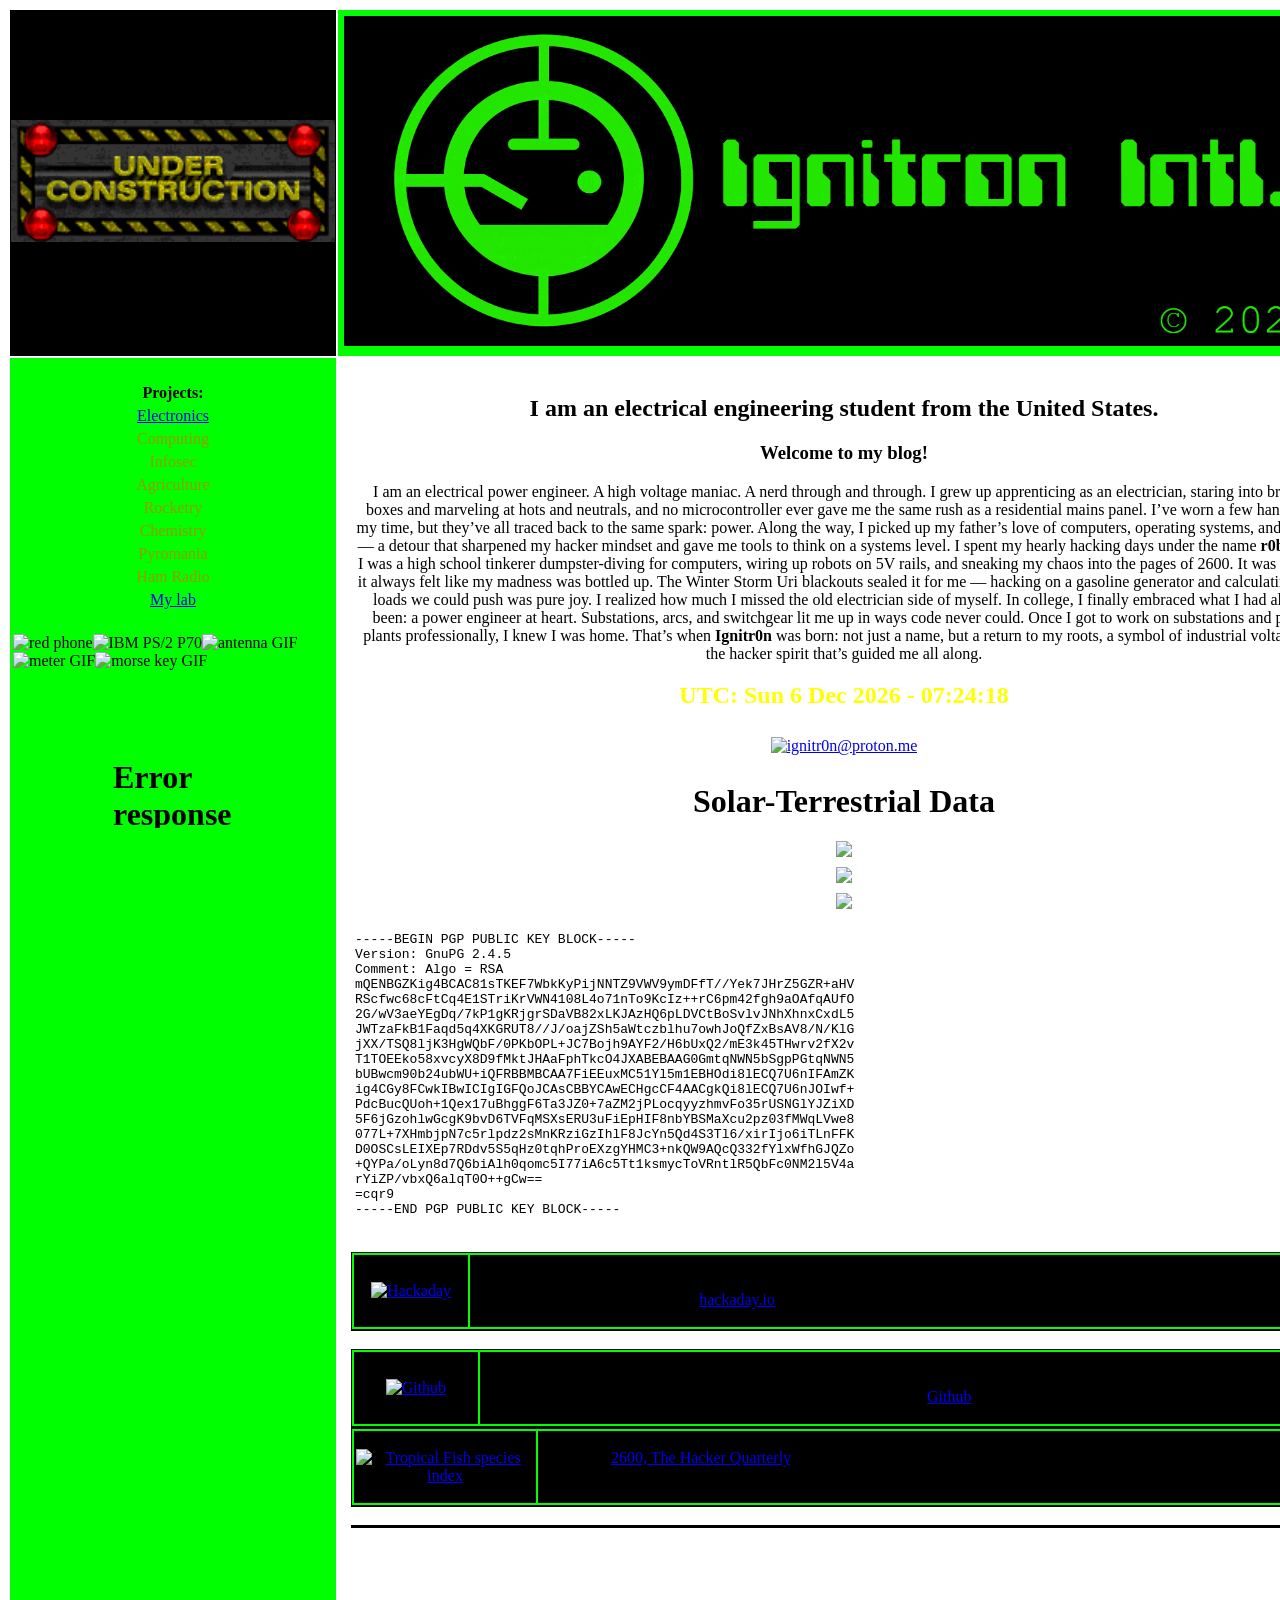
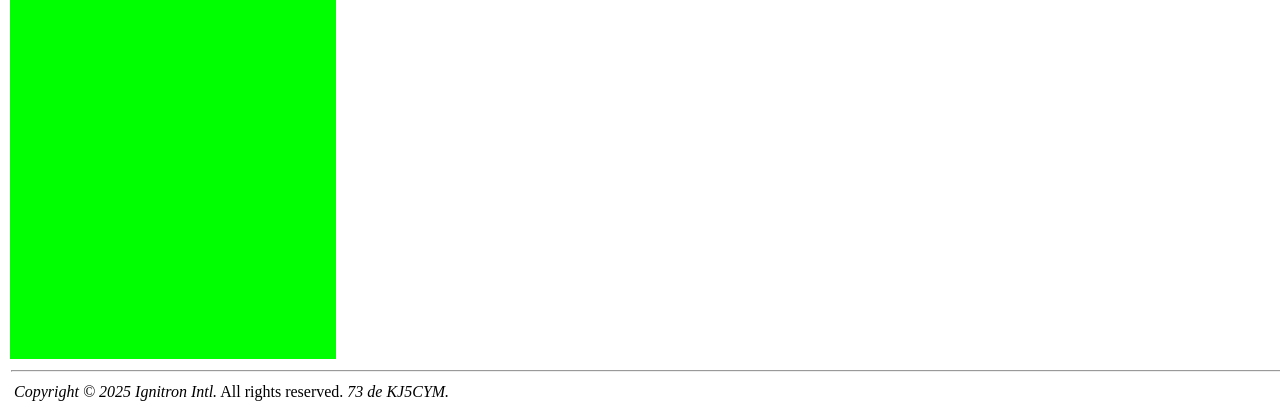
==== blog.html @ 2e45fba4 "Update blog.html" ====
<!DOCTYPE html>
<html lang="en"><head><meta http-equiv="Content-Type" content="text/html; charset=UTF-8">

<meta name="viewport" content="width=device-width, initial-scale=1">
<title>ignitron intl.</title>
 <link rel="shortcut icon" href="./img/favicon.ico" type="image/x-icon"
<meta name="description" content="The main website for my blog.">
<script src="./mmm_files/f.txt"></script><script src="./mmm_files/f(1).txt"></script><script async="" src="./mmm_files/js"></script>
<meta name="verify-v1" content="gd+WuaSy3DkabReJ+5wGTxpF6I8OHKl6tJM/vMcXU18=">
 
<link rel="stylesheet" type="text/css" href="./mmm_files/core-style.css">
<style>
.leftnav a.disabled-link {
  pointer-events: none;    /* disables click */
  color: #999900;          /* dimmer yellow */
  cursor: default;         /* normal cursor */
  text-decoration: none;   /* remove underline */
}
.flag-cell img {
  visibility: visible;   /* hides the image but preserves its space */
}


</style>
<body>
  <table align="center" width="960" border="0">
    <tbody><tr>
  <td width="33.33%" valign="center" align="center" bgcolor="#000000">
    <img src="./mmm_files/under-construction.gif" width="324" height="122" alt="Under Construction">
  </td>
  <td width="33.33%" valign="bottom" align="center" bgcolor="#00FF00">
    <table align="center" width="100%" cellpadding="3" cellspacing="2" border="0">
      <tbody>
        <tr align="center">
          <td colspan="5" align="center">
            <img src="./mmm_files/mmm-newlogo.gif" width="1000" height="330" border="0" alt="Microwave Machines Manufacturing">
          </td>
        </tr>
      </tbody>
    </table>
  </td>
  <td width="33.33%" valign="center" align="center" bgcolor="#000000">
    <img src="./mmm_files/under-construction.gif" width="324" height="122" alt="Under Construction">
  </td>
</tr>




<tr>
  <td width="20%" valign="top" align="center" bgcolor="#00FF00">
    <!-- LEFT COLUMN -->
    <table width="100%" border="0" cellpadding="0">
      <tbody><tr>
        <td>&nbsp;</td>
      </tr>

      <tr>
        <td>
          <table width="100%" cellpadding="2" cellspacing="1" border="0">
            <tbody><tr align="center">
              <td class="leftnav"><b>Projects:</b></td>
            </tr>
			<tr align="center">
              <td class="leftnav"><a href="./ARTICLES/electronics.html">Electronics</a></td>
            </tr>
			            <tr align="center">
              <td class="leftnav"><a href="./ARTICLES/computing.html"class="disabled-link">Computing</a></td>
            </tr>
		    			<tr align="center">
              <td class="leftnav"><a href="./ARTICLES/infosec.html"class="disabled-link">Infosec</a></td>
            </tr>
            <tr align="center">
              <td class="leftnav"><a href="./ARTICLES/agriculture.html"class="disabled-link">Agriculture</a></td>
            </tr>
	<tr align="center">
              <td class="leftnav"><a href="./ARTICLES/rocketry.html"class="disabled-link">Rocketry</a></td>
            </tr>
							    	<tr align="center">
              <td class="leftnav"><a href="./ARTICLES/chemistry.html"class="disabled-link">Chemistry</a></td>
            </tr>
		<tr align="center">
              <td class="leftnav"><a href="./ARTICLES/pyromania.html"class="disabled-link">Pyromania</a></td>
            </tr>
		    	<tr align="center">
              <td class="leftnav"><a href="./ARTICLES/radio.html"class="disabled-link">Ham Radio</a></td>
            </tr>
						<tr align="center">
              <td class="leftnav"><a href="./ARTICLES/lab.html">My lab</a></td>
            </tr>
          </tbody></table>
        </td>
      </tr>


      <tr>
        <td>&nbsp;</td>
      </tr>

      <tr>
        <td>
          <table width="100%" cellpadding="2" cellspacing="1" border="0">
            <tbody>
		    	  	  		                <tr align="center"><td></td>
              <img src="./img/cortelco.png" alt="red phone" width="100%">

	</td></tr>
	      		    	  	  		                <tr align="center"><td></td>
              <img src="./img/p70-2.png" alt="IBM PS/2 P70" width="100%">

	</td></tr>
		                <tr align="center"><td></td>
              <img src="./img/antena_09.gif" alt="antenna GIF" width="100%">

	</td></tr>
	    		                <tr align="center"><td></td>
              <img src="./mmm_files/yaesumeter_large.gif" alt="meter GIF" width="100%">

	</td></tr>
	  		                <tr align="center"><td></td>
              <img src="./mmm_files/CW.gif" alt="morse key GIF" width="100%">

	</td></tr>
          </tbody></table>
        </td>
      </tr>

      <tr>
        <td>&nbsp;</td>
      </tr>
      <tr>
        <td>&nbsp;</td>
      </tr>

      <tr>
        <td align="center">
          <script>
            google_ad_client = "pub-8179932336736321";
            /* 120x90, created 18/10/10 */
            google_ad_slot = "1765934711";
            google_ad_width = 120;
            google_ad_height = 90;
          </script>
          <script src="./mmm_files/f(2).txt"></script><ins class="adsbygoogle adsbygoogle-noablate" data-ad-client="pub-8179932336736321" data-ad-height="90" data-ad-slot="1765934711" data-ad-width="120" data-adsbygoogle-status="done" style="display: inline-block; width: 120px; height: 90px;" data-ad-status="unfilled"><div id="aswift_0_host" tabindex="0" title="Advertisement" aria-label="Advertisement" style="border: none; height: 90px; width: 120px; margin: 0px; padding: 0px; position: relative; visibility: visible; background-color: transparent; display: inline-block;"><iframe id="aswift_0" name="aswift_0" style="left:0;position:absolute;top:0;border:0;width:120px;height:90px;" sandbox="allow-forms allow-popups allow-popups-to-escape-sandbox allow-same-origin allow-scripts allow-top-navigation-by-user-activation" width="120" height="90" frameborder="0" marginwidth="0" marginheight="0" vspace="0" hspace="0" allowtransparency="true" scrolling="no" src="./mmm_files/ads.html" data-google-container-id="a!1" data-load-complete="true"></iframe></div></ins>
        </td>
      </tr>

      <tr>
        <td>&nbsp;</td>
      </tr>
    </tbody></table>
  </td>

<td width="70%" valign="top">

<!-- CENTRE COLUMN -->
<table width="100%" border="0" cellpadding="10">
<tbody><tr>
<td>

<!-- START UNIQUE CONTENT -->

<center>
<table cellpadding="2" cellspacing="2" border="0" width="100%">
<tbody><tr>
<td align="center" colspan="2">
<h2>I am an electrical engineering student from the United States.</h2>
<h3>Welcome to my blog!</h3>
<p>I am an electrical power engineer. A high voltage maniac. A nerd through and through. I grew up apprenticing as an electrician, staring into breaker boxes and marveling at hots and neutrals, and no microcontroller ever gave me the same rush as a residential mains panel. I’ve worn a few handles in my time, but they’ve all traced back to the same spark: power. Along the way, I picked up my father’s love of computers, operating systems, and infosec — a detour that sharpened my hacker mindset and gave me tools to think on a systems level. I spent my hearly hacking days under the name <b>r0b0h0b0</b>, I was a high school tinkerer dumpster-diving for computers, wiring up robots on 5V rails, and sneaking my chaos into the pages of 2600. It was fun, but it always felt like my madness was bottled up. The Winter Storm Uri blackouts sealed it for me — hacking on a gasoline generator and calculating what loads we could push was pure joy. I realized how much I missed the old electrician side of myself. In college, I finally embraced what I had always been: a power engineer at heart. Substations, arcs, and switchgear lit me up in ways code never could. Once I got to work on substations and power plants professionally, I knew I was home. That’s when <b>Ignitr0n</b> was born: not just a name, but a return to my roots, a symbol of industrial voltage and the hacker spirit that’s guided me all along.</p>
<script>

// Anytime Anywhere Web Page Clock Generator
// Clock Script Generated at
// http://www.rainbow.arch.scriptmania.com/tools/clock

function tS(){ x=new Date(tN().getUTCFullYear(),tN().getUTCMonth(),tN().getUTCDate(),tN().getUTCHours(),tN().getUTCMinutes(),tN().getUTCSeconds()); x.setTime(x.getTime()); return x; } 
function tN(){ return new Date(); } 
function lZ(x){ return (x>9)?x:'0'+x; } 
function dT(){ if(fr==0){ fr=1; document.write('<font size=5 color=#FFFF00><b><span id="tP">'+eval(oT)+'</span></b></font>'); } document.getElementById('tP').innerHTML=eval(oT); setTimeout('dT()',1000); } 
function y4(x){ return (x<500)?x+1900:x; } 
var dN=new Array('Sun','Mon','Tue','Wed','Thu','Fri','Sat'),mN=new Array('Jan','Feb','Mar','Apr','May','Jun','Jul','Aug','Sep','Oct','Nov','Dec'),fr=0,oT="dN[tS().getDay()]+' '+tS().getDate()+' '+mN[tS().getMonth()]+' '+y4(tS().getYear())+' '+'-'+' '+lZ(tS().getHours())+':'+lZ(tS().getMinutes())+':'+lZ(tS().getSeconds())+' '";
</script>
	<h2><font size=5 color=#FFFF00>UTC: <script language="JavaScript">dT();</script></h2>
	            <tr></tr><td align="center">
              <a href="mailto:ignitr0n@proton.me">
			  <img src="./mmm_files/conemail.gif" width="114" height="40" alt="ignitr0n@proton.me"></a>
            </td></tr>

<tr><td><center>
	<h1>Solar-Terrestrial Data</h1>
<a href="https://www.hamqsl.com/solar.html" title="Click to add Solar-Terrestrial Data to your website!"><img src="https://www.hamqsl.com/solar101vhfpic.php"></a>
</center></td></tr>
<tr><td><center>
<a href="https://www.hamqsl.com/solar.html" title="Click to add Solar-Terrestrial Data to your website!"><img src="https://www.hamqsl.com/solargraph.php"></a>
</center></td></tr>
<tr><td><center>
<a href="https://www.hamqsl.com/solar.html" title="Click to add Solar-Terrestrial Data to your website!"><img src="https://www.hamqsl.com/solarsystem.php"></a>
</center></td></tr>
</td></tr>
<tr><td>
<pre>
-----BEGIN PGP PUBLIC KEY BLOCK-----
Version: GnuPG 2.4.5	
Comment: Algo = RSA
mQENBGZKig4BCAC81sTKEF7WbkKyPijNNTZ9VWV9ymDFfT//Yek7JHrZ5GZR+aHV
RScfwc68cFtCq4E1STriKrVWN4108L4o71nTo9KcIz++rC6pm42fgh9aOAfqAUfO
2G/wV3aeYEgDq/7kP1gKRjgrSDaVB82xLKJAzHQ6pLDVCtBoSvlvJNhXhnxCxdL5
JWTzaFkB1Faqd5q4XKGRUT8//J/oajZSh5aWtczblhu7owhJoQfZxBsAV8/N/KlG
jXX/TSQ8ljK3HgWQbF/0PKbOPL+JC7Bojh9AYF2/H6bUxQ2/mE3k45THwrv2fX2v
T1TOEEko58xvcyX8D9fMktJHAaFphTkcO4JXABEBAAG0GmtqNWN5bSgpPGtqNWN5
bUBwcm90b24ubWU+iQFRBBMBCAA7FiEEuxMC51Yl5m1EBHOdi8lECQ7U6nIFAmZK
ig4CGy8FCwkIBwICIgIGFQoJCAsCBBYCAwECHgcCF4AACgkQi8lECQ7U6nJOIwf+
PdcBucQUoh+1Qex17uBhggF6Ta3JZ0+7aZM2jPLocqyyzhmvFo35rUSNGlYJZiXD
5F6jGzohlwGcgK9bvD6TVFqMSXsERU3uFiEpHIF8nbYBSMaXcu2pz03fMWqLVwe8
077L+7XHmbjpN7c5rlpdz2sMnKRziGzIhlF8JcYn5Qd4S3Tl6/xirIjo6iTLnFFK
D0OSCsLEIXEp7RDdv5S5qHz0tqhProEXzgYHMC3+nkQW9AQcQ332fYlxWfhGJQZo
+QYPa/oLyn8d7Q6biAlh0qomc5I77iA6c5Tt1ksmycToVRntlR5QbFc0NM2l5V4a
rYiZP/vbxQ6alqT0O++gCw==
=cqr9
-----END PGP PUBLIC KEY BLOCK-----
</pre>
</td>
</tr>
</tbody></table>

<br>
<table cellpadding="2" cellspacing="2" border="0" bgcolor="#00FF00" width="100%" style="BORDER-TOP: black 1px solid; BORDER-LEFT: black 1px solid; BORDER-RIGHT: black 2px solid; BORDER-BOTTOM: black 2px solid">
<tbody><tr>
<td align="center" bgcolor="#000000"><a href="https://hackaday.io/"><img src="./mmm_files/beginner-pic.jpg" width="100" height="81" border="0" alt="Hackaday"></a></td>
<td align="center" bgcolor="#000000">
<p class="main-text"><br>Check me out on <a href="https://hackaday.io/">hackaday.io</a>, the world's largest collaborative hardware development community.</p>
</td>
</tr>
</tbody></table>
<br>
<table cellpadding="2" cellspacing="2" border="0" bgcolor="#00FF00" width="100%" style="BORDER-TOP: black 1px solid; BORDER-LEFT: black 1px solid; BORDER-RIGHT: black 2px solid; BORDER-BOTTOM: black 2px solid">
<tbody><tr>
<td align="center" bgcolor="#000000"><a href="https://github.com/ignitr0n"><img src="./mmm_files/github.png" width="100" height="81" border="0" alt="Github"></a></td>
<td align="center" bgcolor="#000000">
<p class="main-text"><br>I have many software repositories on <a href="https://github.com/ignitr0n">Github</a>. Feel free to contribute!</p>
</td>
</tr>
</tbody></table>
<table cellpadding="2" cellspacing="2" border="0" bgcolor="#00FF00" width="100%" style="BORDER-TOP: black 1px solid; BORDER-LEFT: black 1px solid; BORDER-RIGHT: black 2px solid; BORDER-BOTTOM: black 2px solid">
<tbody><tr>
<td align="center" bgcolor="#000000"><a href="https://2600.com/"><img src="./mmm_files/fish_index-pic.jpg" width="100" height="100" border="0" alt="Tropical Fish species index"></a></td>
<td align="center" bgcolor="#000000">
<p class="main-text">I write for <a href="https://2600.com/">2600, The Hacker Quarterly</a>, A publication that has been a staple source of inspiration for the hacker community since 1983.</p>
</td></tr>
</tbody></table>
<br>
<table cellpadding="2" cellspacing="2" border="0" bgcolor="#00FF00" width="100%" style="BORDER-TOP: black 1px solid; BORDER-LEFT: black 1px solid; BORDER-RIGHT: black 2px solid; BORDER-BOTTOM: black 2px solid">
</table>

<!-- END UNIQUE CONTENT -->
<p>&nbsp;</p>

<center>
<p>&nbsp;</p>

</center>
</center></td>
</tr>
</tbody></table>

</td>

<td width="18%" valign="top" align="center" bgcolor="#00FF00">
<!-- RIGHT COLUMN -->

<table width="100%" border="0" cellpadding="2">

<tbody>
<tr>
<td align="center">
&nbsp;
<IMG src="./img/1.3g.png" width=220 height=220 border=0 alt="">
</td>
</tr>
			<tr>
<td align="center">
&nbsp;
<IMG src="./img/agv.png" width=240 height=200 border=0 alt="">
</td>
</tr>
<tr>
<td align="center">
&nbsp;
<IMG src="./img/rf.png" width=220 height=220 border=0 alt="">
</td>
</tr>
<tr>
<td align="center">
&nbsp;
<IMG src="./img/laser.png" width=220 height=150 border=0 alt="">
</td>
</tr>
<tr>
<td>
</td>
</tr>
<tr>
<td align="center">
&nbsp;
<IMG src="./img/voltage.png" width=260 height=220 border=0 alt="">
</td>
</tr>
<tr>
<td>
</td>
</tr>
<tr>
<td align="center">
&nbsp;
<IMG src="./img/plines.png" width=220 height=155 border=0 alt="">
</td>
</tr>
<tr>
<td>
</td>
</tr>
<tr>
<td>
&nbsp;
</td>
</tr>
<td align="center">
&nbsp;
<IMG src="./img/Tux.gif" width=230 height=280 border=0 alt="">
</td>
</tr>
<tr>
<td>
</td>
</tr>
<tr>
<td>
&nbsp;
</td>
</tr>

<tr>
<td align="center">
<table cellpadding="0" border="0">
<tbody><tr>
<td>

</td>
</tr>
</tbody></table>
</td>
</tr>

</tbody></table>
<!-- END RIGHT COLUMN -->

</td>
</tr>

<tr>
<td colspan="3">
<hr>
<table width="100%" align="center" border="0">
<tbody><tr>
<td align="left"><em>Copyright © 2025 Ignitron Intl.</em> All rights reserved.</a><em> 73 de KJ5CYM.</em></td>
<td align="right"><em>This website was last updated on </em>16th June 2025</td>
</tr>
</tbody></table>

</td>
</tr>

</tbody></table>

<script>
var gaJsHost = (("https:" == document.location.protocol) ? "https://ssl." : "http://www.");
document.write(unescape("%3Cscript src='" + gaJsHost + "google-analytics.com/ga.js' type='text/javascript'%3E%3C/script%3E"));
</script><script src="./mmm_files/ga.js.download" type="text/javascript"></script><script src="./mmm_files/ga(1).js.download" type="text/javascript"></script>
<script>
try {
var pageTracker = _gat._getTracker("UA-6703603-1");
pageTracker._trackPageview();
} catch(err) {}
</script>


<ins class="adsbygoogle adsbygoogle-noablate" data-adsbygoogle-status="done" style="display: none !important;" data-ad-status="unfilled"><div id="aswift_2_host" tabindex="0" title="Advertisement" aria-label="Advertisement" style="border: none; height: 0px; width: 0px; margin: 0px; padding: 0px; position: relative; visibility: visible; background-color: transparent; display: inline-block;"><iframe id="aswift_2" name="aswift_2" style="left:0;position:absolute;top:0;border:0;width:undefinedpx;height:undefinedpx;" sandbox="allow-forms allow-popups allow-popups-to-escape-sandbox allow-same-origin allow-scripts allow-top-navigation-by-user-activation" frameborder="0" marginwidth="0" marginheight="0" vspace="0" hspace="0" allowtransparency="true" scrolling="no" src="./mmm_files/ads(2).html" data-google-container-id="a!3" data-load-complete="true"></iframe></div></ins><iframe src="./mmm_files/aframe.html" width="0" height="0" style="display: none;"></iframe></body><iframe id="google_esf" name="google_esf" src="./mmm_files/zrt_lookup_nohtml_fy2021.html" style="display: none;"></iframe></html>
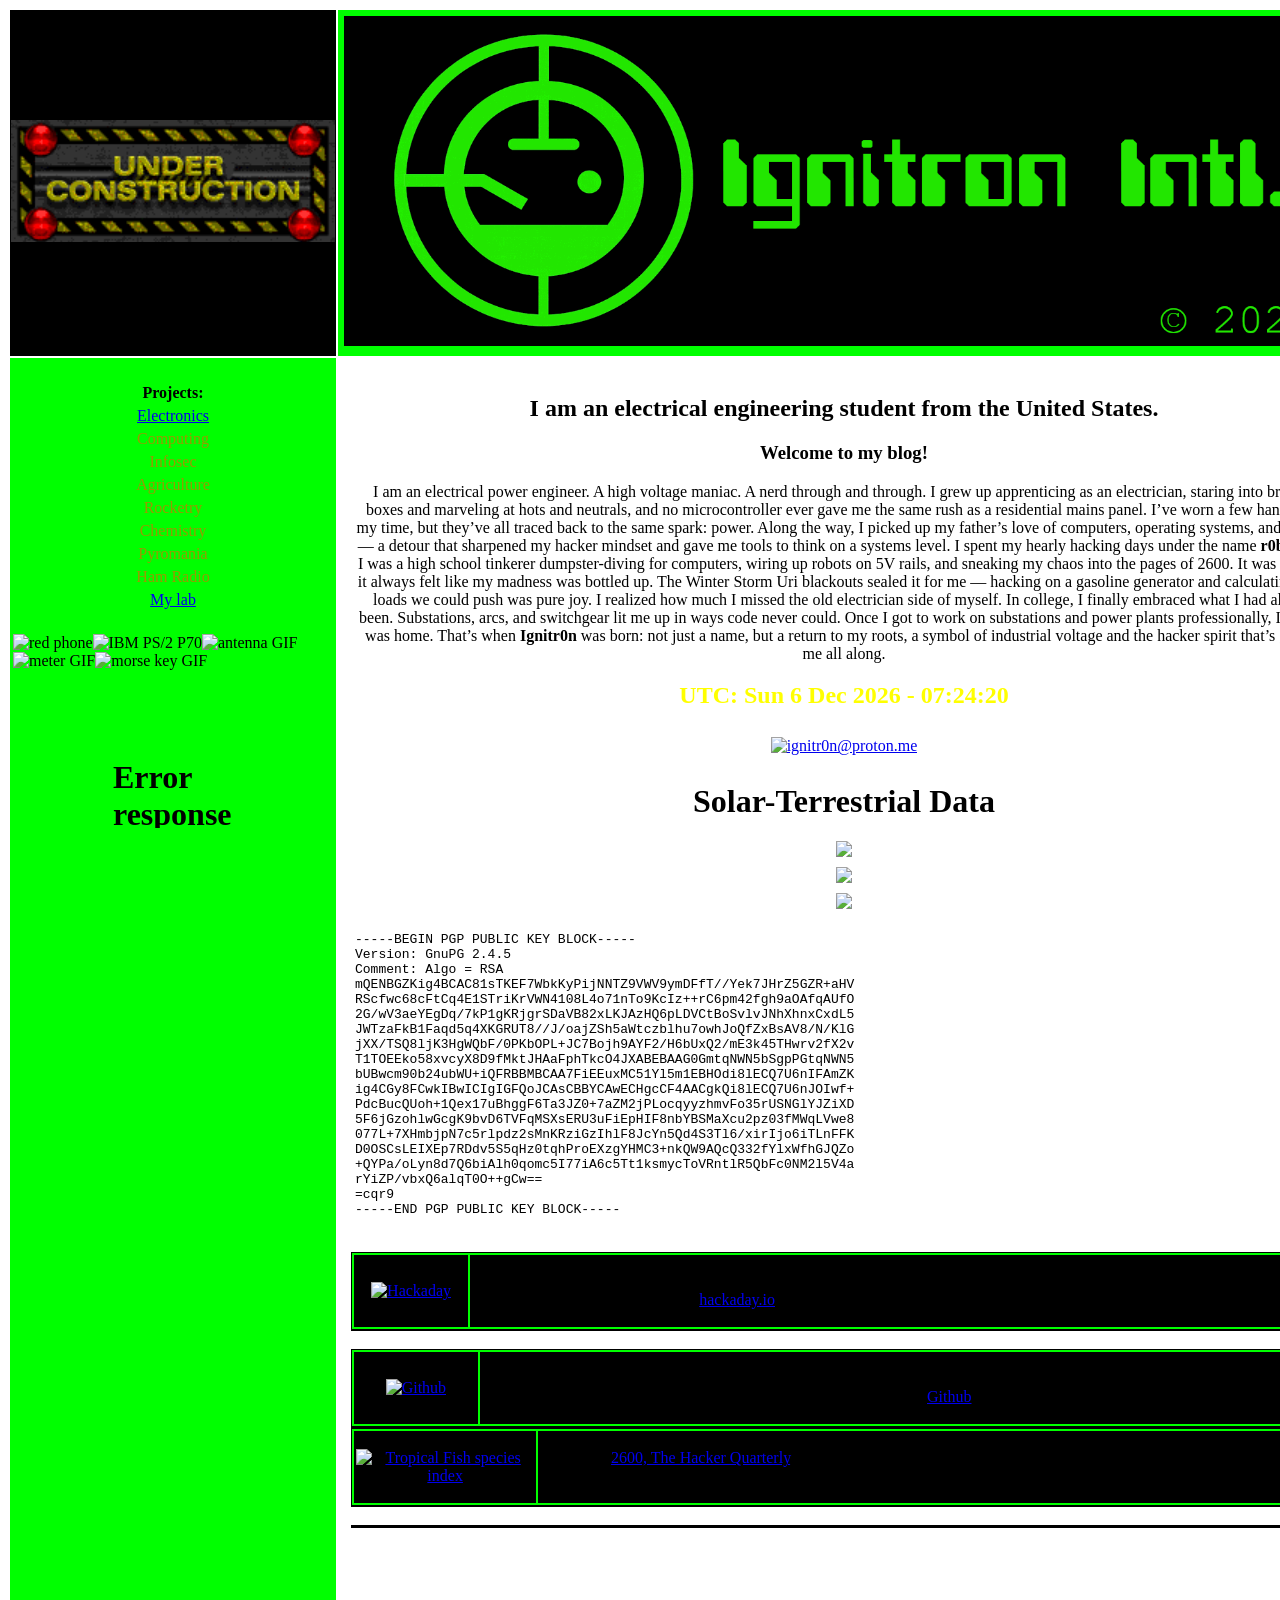
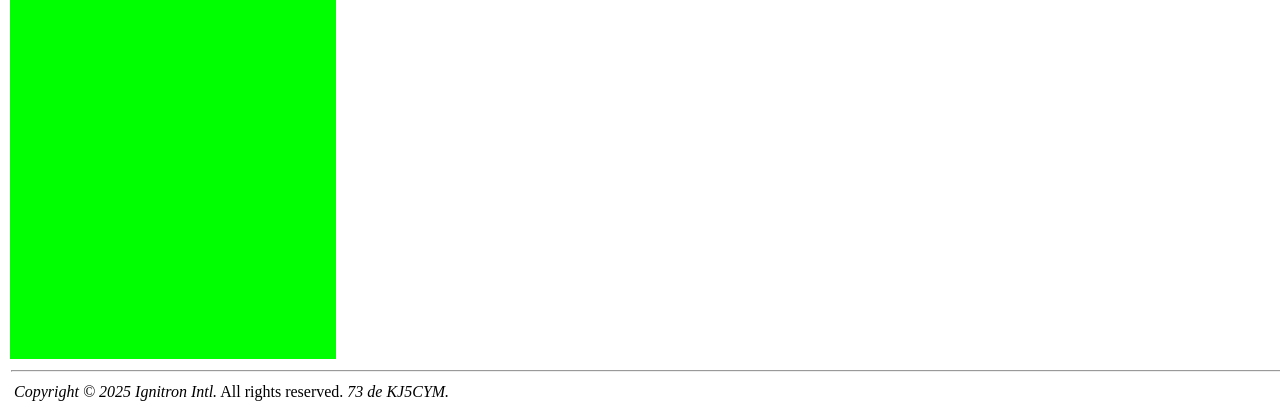
==== commit 3f04c3cb: "Update blog.html" ====
--- a/blog.html
+++ b/blog.html
@@ -166,7 +166,7 @@
 <td align="center" colspan="2">
 <h2>I am an electrical engineering student from the United States.</h2>
 <h3>Welcome to my blog!</h3>
-<p>I am an electrical power engineer. A high voltage maniac. A nerd through and through. I grew up apprenticing as an electrician, staring into breaker boxes and marveling at hots and neutrals, and no microcontroller ever gave me the same rush as a residential mains panel. I’ve worn a few handles in my time, but they’ve all traced back to the same spark: power. Along the way, I picked up my father’s love of computers, operating systems, and infosec — a detour that sharpened my hacker mindset and gave me tools to think on a systems level. I spent my hearly hacking days under the name <b>r0b0h0b0</b>, I was a high school tinkerer dumpster-diving for computers, wiring up robots on 5V rails, and sneaking my chaos into the pages of 2600. It was fun, but it always felt like my madness was bottled up. The Winter Storm Uri blackouts sealed it for me — hacking on a gasoline generator and calculating what loads we could push was pure joy. I realized how much I missed the old electrician side of myself. In college, I finally embraced what I had always been: a power engineer at heart. Substations, arcs, and switchgear lit me up in ways code never could. Once I got to work on substations and power plants professionally, I knew I was home. That’s when <b>Ignitr0n</b> was born: not just a name, but a return to my roots, a symbol of industrial voltage and the hacker spirit that’s guided me all along.</p>
+<p>I am an electrical power engineer. A high voltage maniac. A nerd through and through. I grew up apprenticing as an electrician, staring into breaker boxes and marveling at hots and neutrals, and no microcontroller ever gave me the same rush as a residential mains panel. I’ve worn a few handles in my time, but they’ve all traced back to the same spark: power. Along the way, I picked up my father’s love of computers, operating systems, and infosec — a detour that sharpened my hacker mindset and gave me tools to think on a systems level. I spent my hearly hacking days under the name <b>r0b0h0b0</b>, I was a high school tinkerer dumpster-diving for computers, wiring up robots on 5V rails, and sneaking my chaos into the pages of 2600. It was fun, but it always felt like my madness was bottled up. The Winter Storm Uri blackouts sealed it for me — hacking on a gasoline generator and calculating what loads we could push was pure joy. I realized how much I missed the old electrician side of myself. In college, I finally embraced what I had always been. Substations, arcs, and switchgear lit me up in ways code never could. Once I got to work on substations and power plants professionally, I knew I was home. That’s when <b>Ignitr0n</b> was born: not just a name, but a return to my roots, a symbol of industrial voltage and the hacker spirit that’s guided me all along.</p>
 <script>
 
 // Anytime Anywhere Web Page Clock Generator
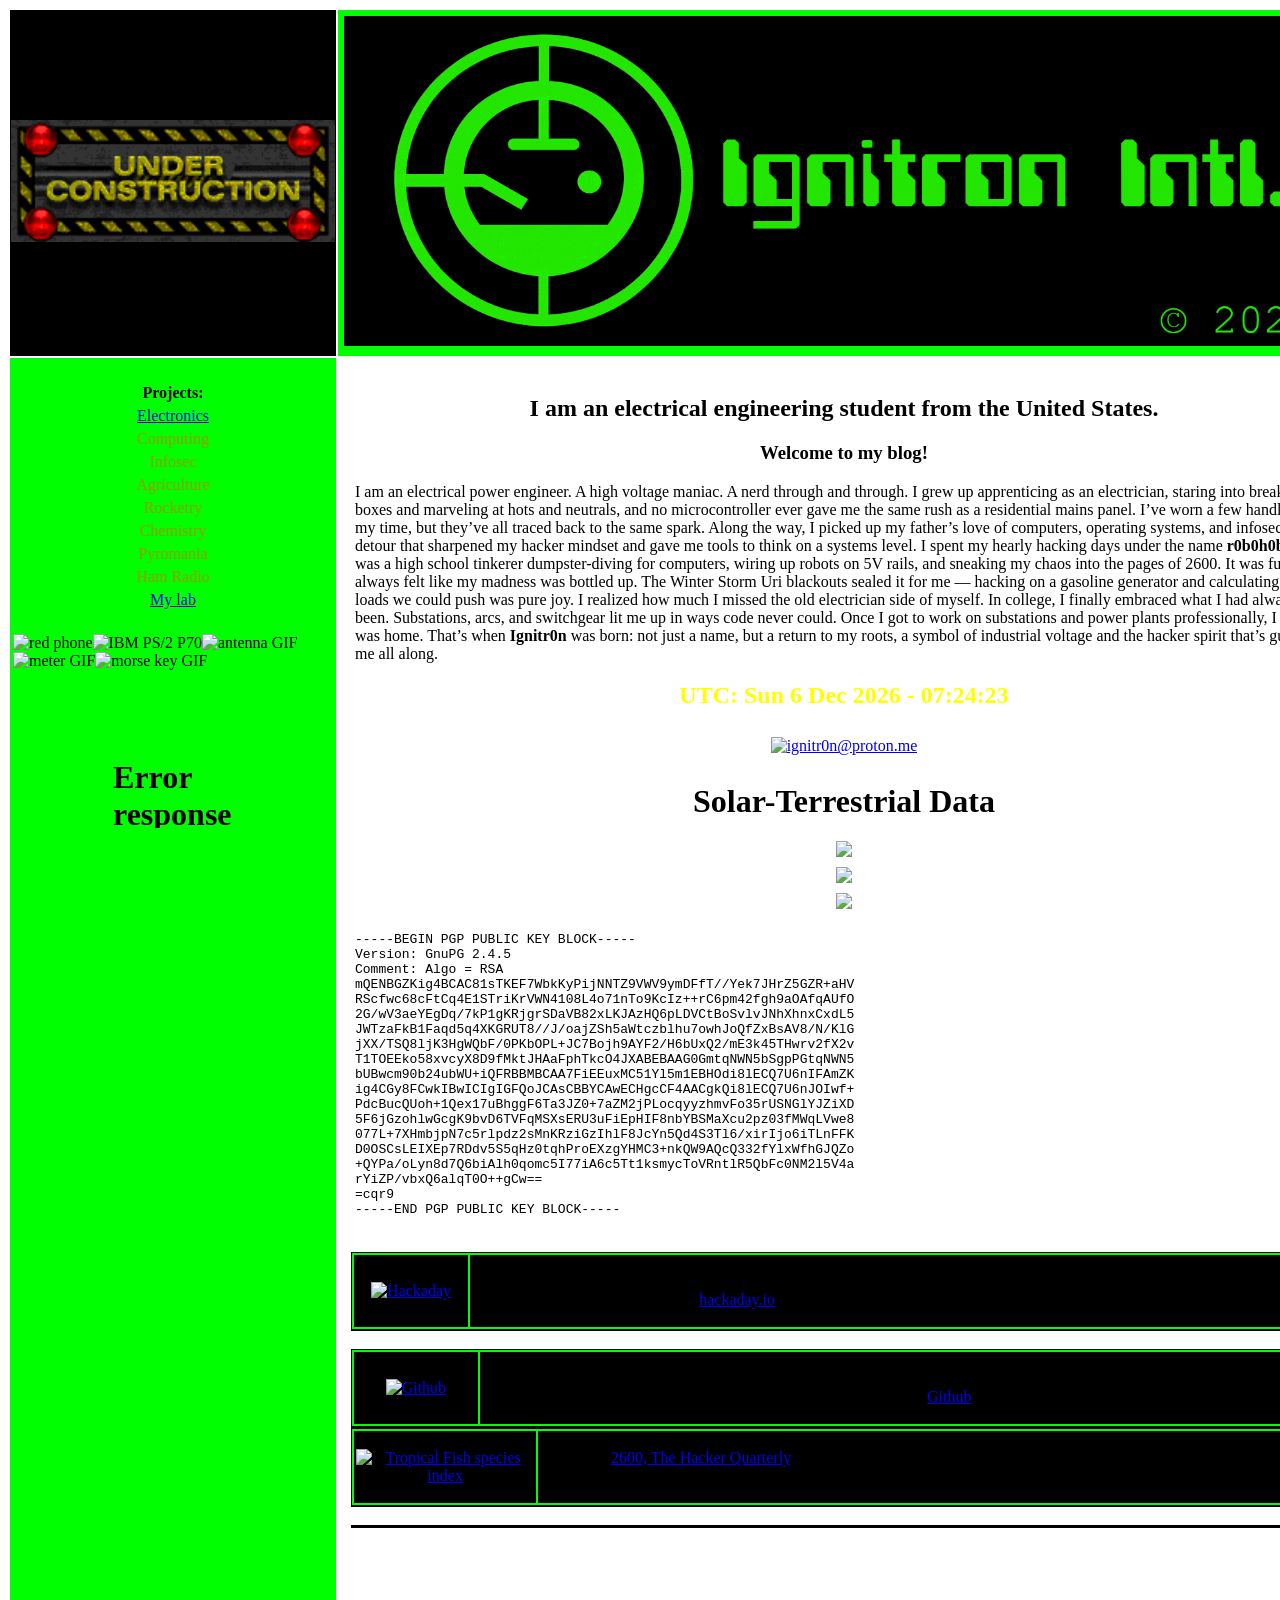
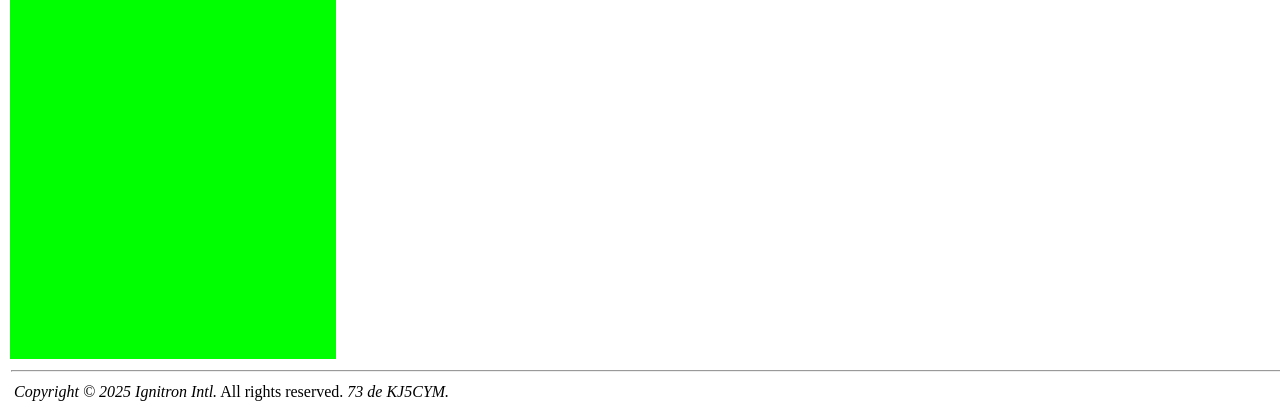
==== commit 1b0b6635: "Update blog.html" ====
--- a/blog.html
+++ b/blog.html
@@ -166,7 +166,7 @@
 <td align="center" colspan="2">
 <h2>I am an electrical engineering student from the United States.</h2>
 <h3>Welcome to my blog!</h3>
-<p>I am an electrical power engineer. A high voltage maniac. A nerd through and through. I grew up apprenticing as an electrician, staring into breaker boxes and marveling at hots and neutrals, and no microcontroller ever gave me the same rush as a residential mains panel. I’ve worn a few handles in my time, but they’ve all traced back to the same spark: power. Along the way, I picked up my father’s love of computers, operating systems, and infosec — a detour that sharpened my hacker mindset and gave me tools to think on a systems level. I spent my hearly hacking days under the name <b>r0b0h0b0</b>, I was a high school tinkerer dumpster-diving for computers, wiring up robots on 5V rails, and sneaking my chaos into the pages of 2600. It was fun, but it always felt like my madness was bottled up. The Winter Storm Uri blackouts sealed it for me — hacking on a gasoline generator and calculating what loads we could push was pure joy. I realized how much I missed the old electrician side of myself. In college, I finally embraced what I had always been. Substations, arcs, and switchgear lit me up in ways code never could. Once I got to work on substations and power plants professionally, I knew I was home. That’s when <b>Ignitr0n</b> was born: not just a name, but a return to my roots, a symbol of industrial voltage and the hacker spirit that’s guided me all along.</p>
+<p align="left" >I am an electrical power engineer. A high voltage maniac. A nerd through and through. I grew up apprenticing as an electrician, staring into breaker boxes and marveling at hots and neutrals, and no microcontroller ever gave me the same rush as a residential mains panel. I’ve worn a few handles in my time, but they’ve all traced back to the same spark. Along the way, I picked up my father’s love of computers, operating systems, and infosec — a detour that sharpened my hacker mindset and gave me tools to think on a systems level. I spent my hearly hacking days under the name <b>r0b0h0b0</b>, I was a high school tinkerer dumpster-diving for computers, wiring up robots on 5V rails, and sneaking my chaos into the pages of 2600. It was fun, but it always felt like my madness was bottled up. The Winter Storm Uri blackouts sealed it for me — hacking on a gasoline generator and calculating what loads we could push was pure joy. I realized how much I missed the old electrician side of myself. In college, I finally embraced what I had always been. Substations, arcs, and switchgear lit me up in ways code never could. Once I got to work on substations and power plants professionally, I knew I was home. That’s when <b>Ignitr0n</b> was born: not just a name, but a return to my roots, a symbol of industrial voltage and the hacker spirit that’s guided me all along.</p>
 <script>
 
 // Anytime Anywhere Web Page Clock Generator
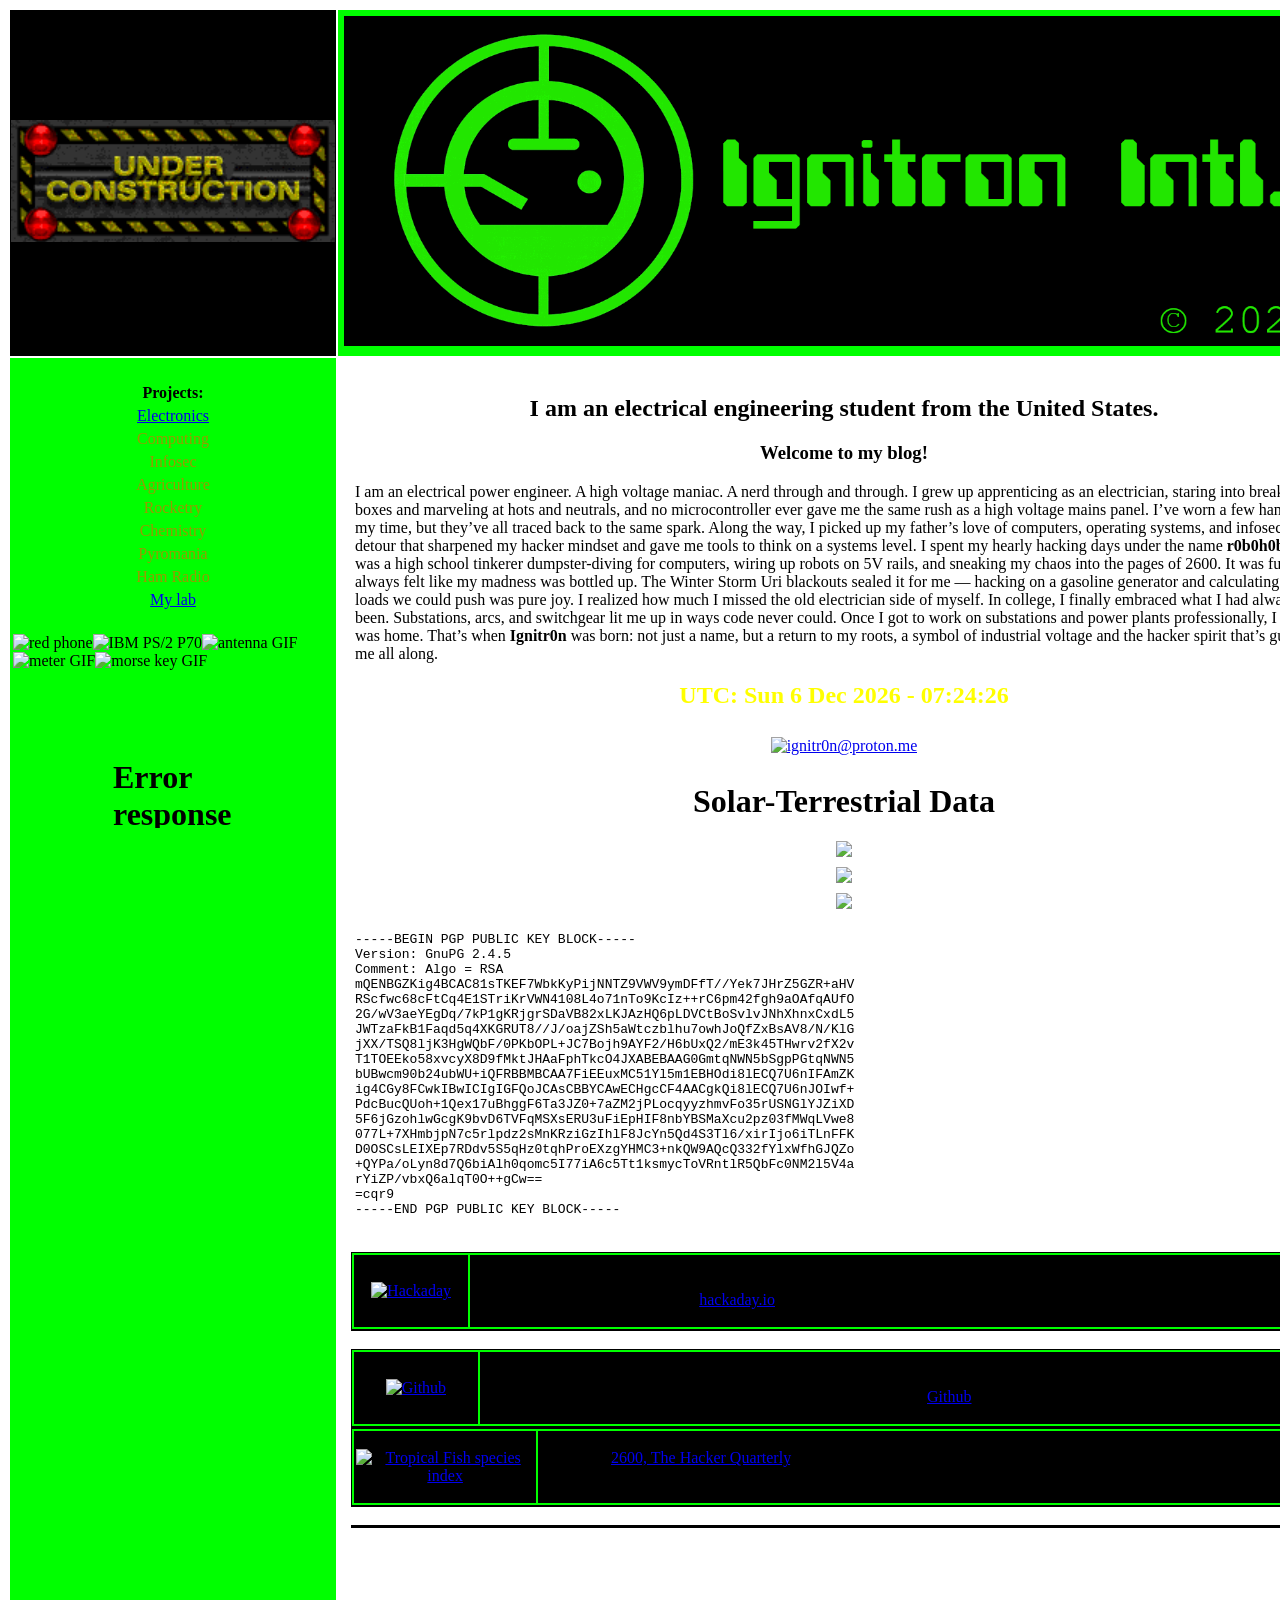
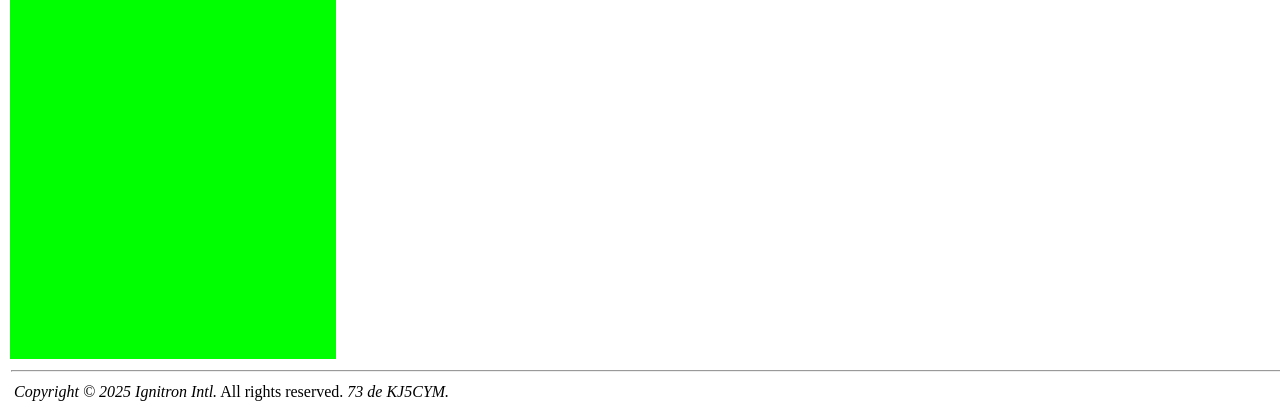
==== commit 24dcebe8: "Update blog.html" ====
--- a/blog.html
+++ b/blog.html
@@ -166,7 +166,7 @@
 <td align="center" colspan="2">
 <h2>I am an electrical engineering student from the United States.</h2>
 <h3>Welcome to my blog!</h3>
-<p align="left" >I am an electrical power engineer. A high voltage maniac. A nerd through and through. I grew up apprenticing as an electrician, staring into breaker boxes and marveling at hots and neutrals, and no microcontroller ever gave me the same rush as a residential mains panel. I’ve worn a few handles in my time, but they’ve all traced back to the same spark. Along the way, I picked up my father’s love of computers, operating systems, and infosec — a detour that sharpened my hacker mindset and gave me tools to think on a systems level. I spent my hearly hacking days under the name <b>r0b0h0b0</b>, I was a high school tinkerer dumpster-diving for computers, wiring up robots on 5V rails, and sneaking my chaos into the pages of 2600. It was fun, but it always felt like my madness was bottled up. The Winter Storm Uri blackouts sealed it for me — hacking on a gasoline generator and calculating what loads we could push was pure joy. I realized how much I missed the old electrician side of myself. In college, I finally embraced what I had always been. Substations, arcs, and switchgear lit me up in ways code never could. Once I got to work on substations and power plants professionally, I knew I was home. That’s when <b>Ignitr0n</b> was born: not just a name, but a return to my roots, a symbol of industrial voltage and the hacker spirit that’s guided me all along.</p>
+<p align="left" >I am an electrical power engineer. A high voltage maniac. A nerd through and through. I grew up apprenticing as an electrician, staring into breaker boxes and marveling at hots and neutrals, and no microcontroller ever gave me the same rush as a high voltage mains panel. I’ve worn a few handles in my time, but they’ve all traced back to the same spark. Along the way, I picked up my father’s love of computers, operating systems, and infosec — a detour that sharpened my hacker mindset and gave me tools to think on a systems level. I spent my hearly hacking days under the name <b>r0b0h0b0</b>, I was a high school tinkerer dumpster-diving for computers, wiring up robots on 5V rails, and sneaking my chaos into the pages of 2600. It was fun, but it always felt like my madness was bottled up. The Winter Storm Uri blackouts sealed it for me — hacking on a gasoline generator and calculating what loads we could push was pure joy. I realized how much I missed the old electrician side of myself. In college, I finally embraced what I had always been. Substations, arcs, and switchgear lit me up in ways code never could. Once I got to work on substations and power plants professionally, I knew I was home. That’s when <b>Ignitr0n</b> was born: not just a name, but a return to my roots, a symbol of industrial voltage and the hacker spirit that’s guided me all along.</p>
 <script>
 
 // Anytime Anywhere Web Page Clock Generator
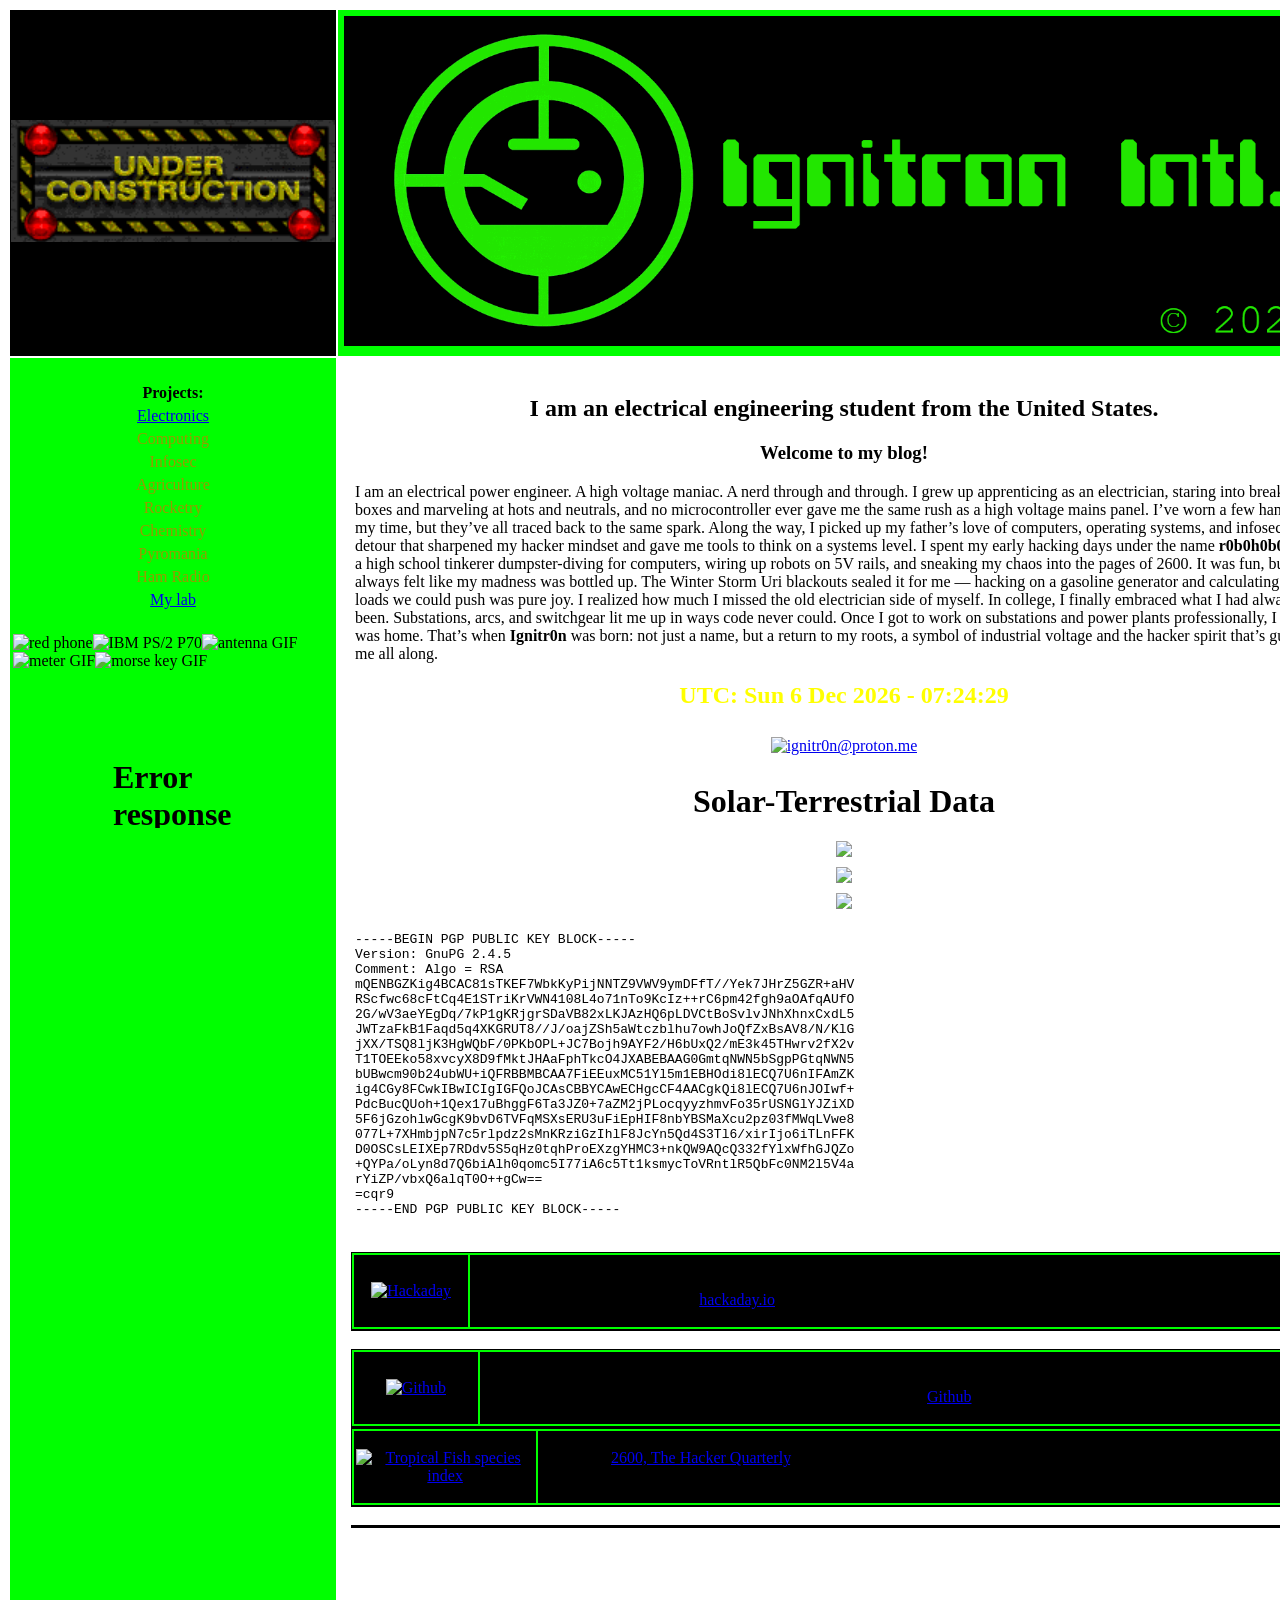
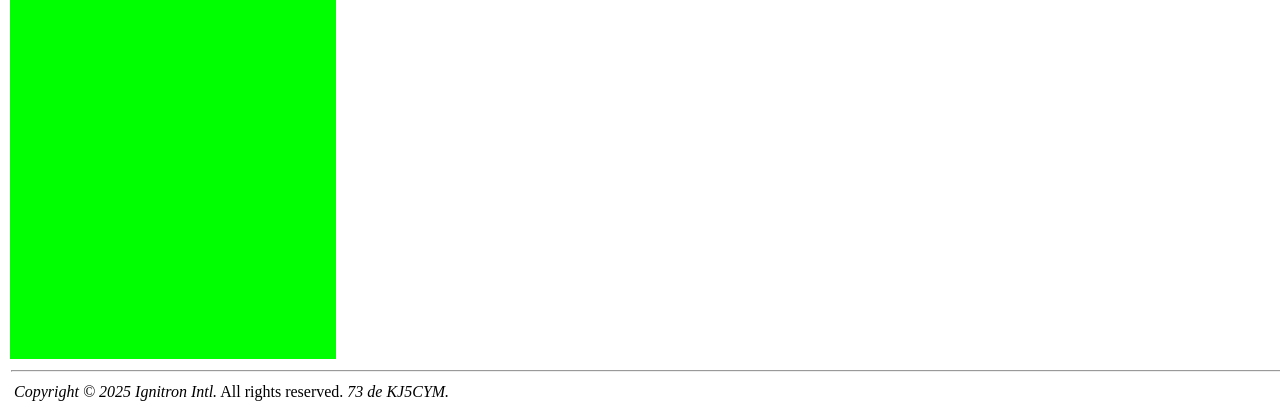
==== commit 8447db3c: "Update blog.html" ====
--- a/blog.html
+++ b/blog.html
@@ -166,7 +166,7 @@
 <td align="center" colspan="2">
 <h2>I am an electrical engineering student from the United States.</h2>
 <h3>Welcome to my blog!</h3>
-<p align="left" >I am an electrical power engineer. A high voltage maniac. A nerd through and through. I grew up apprenticing as an electrician, staring into breaker boxes and marveling at hots and neutrals, and no microcontroller ever gave me the same rush as a high voltage mains panel. I’ve worn a few handles in my time, but they’ve all traced back to the same spark. Along the way, I picked up my father’s love of computers, operating systems, and infosec — a detour that sharpened my hacker mindset and gave me tools to think on a systems level. I spent my hearly hacking days under the name <b>r0b0h0b0</b>, I was a high school tinkerer dumpster-diving for computers, wiring up robots on 5V rails, and sneaking my chaos into the pages of 2600. It was fun, but it always felt like my madness was bottled up. The Winter Storm Uri blackouts sealed it for me — hacking on a gasoline generator and calculating what loads we could push was pure joy. I realized how much I missed the old electrician side of myself. In college, I finally embraced what I had always been. Substations, arcs, and switchgear lit me up in ways code never could. Once I got to work on substations and power plants professionally, I knew I was home. That’s when <b>Ignitr0n</b> was born: not just a name, but a return to my roots, a symbol of industrial voltage and the hacker spirit that’s guided me all along.</p>
+<p align="left" >I am an electrical power engineer. A high voltage maniac. A nerd through and through. I grew up apprenticing as an electrician, staring into breaker boxes and marveling at hots and neutrals, and no microcontroller ever gave me the same rush as a high voltage mains panel. I’ve worn a few handles in my time, but they’ve all traced back to the same spark. Along the way, I picked up my father’s love of computers, operating systems, and infosec — a detour that sharpened my hacker mindset and gave me tools to think on a systems level. I spent my early hacking days under the name <b>r0b0h0b0</b>, I was a high school tinkerer dumpster-diving for computers, wiring up robots on 5V rails, and sneaking my chaos into the pages of 2600. It was fun, but it always felt like my madness was bottled up. The Winter Storm Uri blackouts sealed it for me — hacking on a gasoline generator and calculating what loads we could push was pure joy. I realized how much I missed the old electrician side of myself. In college, I finally embraced what I had always been. Substations, arcs, and switchgear lit me up in ways code never could. Once I got to work on substations and power plants professionally, I knew I was home. That’s when <b>Ignitr0n</b> was born: not just a name, but a return to my roots, a symbol of industrial voltage and the hacker spirit that’s guided me all along.</p>
 <script>
 
 // Anytime Anywhere Web Page Clock Generator
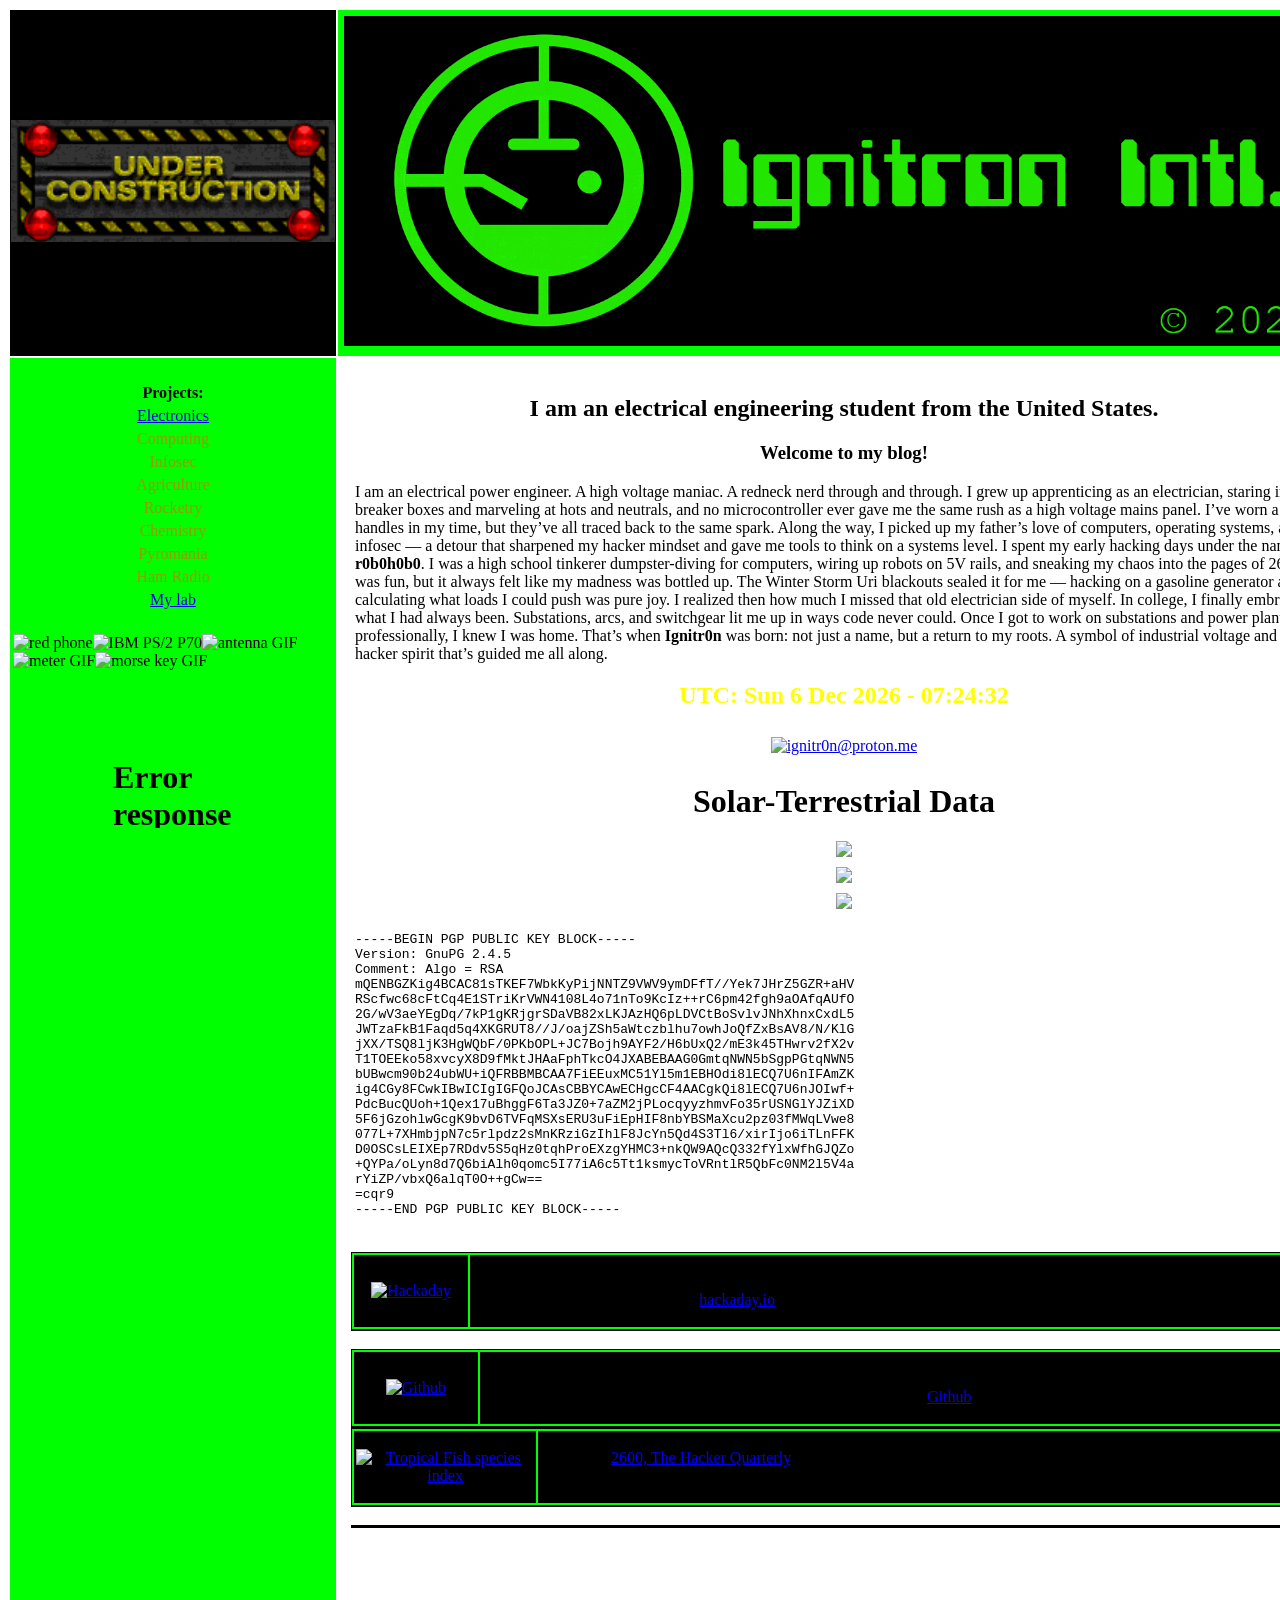
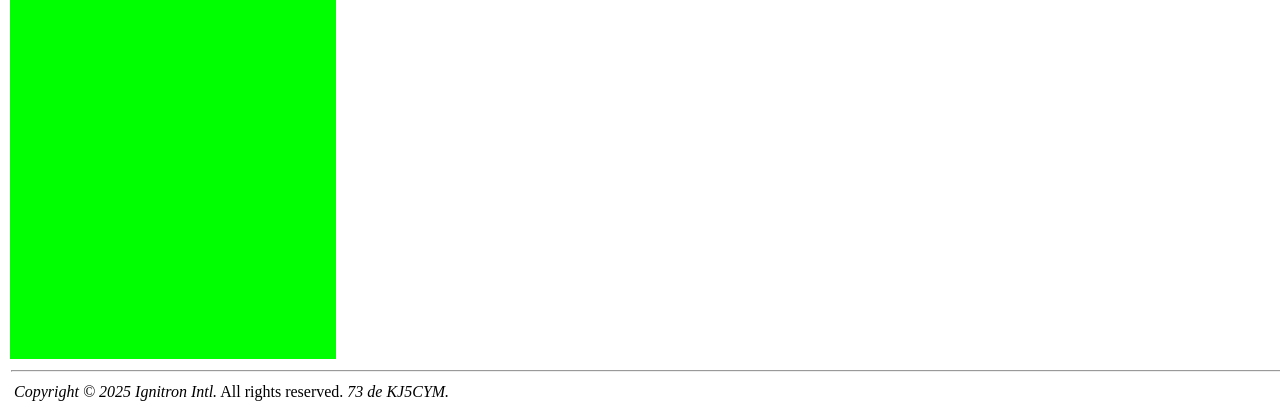
==== commit 734549ff: "Update blog.html" ====
--- a/blog.html
+++ b/blog.html
@@ -166,7 +166,7 @@
 <td align="center" colspan="2">
 <h2>I am an electrical engineering student from the United States.</h2>
 <h3>Welcome to my blog!</h3>
-<p align="left" >I am an electrical power engineer. A high voltage maniac. A nerd through and through. I grew up apprenticing as an electrician, staring into breaker boxes and marveling at hots and neutrals, and no microcontroller ever gave me the same rush as a high voltage mains panel. I’ve worn a few handles in my time, but they’ve all traced back to the same spark. Along the way, I picked up my father’s love of computers, operating systems, and infosec — a detour that sharpened my hacker mindset and gave me tools to think on a systems level. I spent my early hacking days under the name <b>r0b0h0b0</b>, I was a high school tinkerer dumpster-diving for computers, wiring up robots on 5V rails, and sneaking my chaos into the pages of 2600. It was fun, but it always felt like my madness was bottled up. The Winter Storm Uri blackouts sealed it for me — hacking on a gasoline generator and calculating what loads we could push was pure joy. I realized how much I missed the old electrician side of myself. In college, I finally embraced what I had always been. Substations, arcs, and switchgear lit me up in ways code never could. Once I got to work on substations and power plants professionally, I knew I was home. That’s when <b>Ignitr0n</b> was born: not just a name, but a return to my roots, a symbol of industrial voltage and the hacker spirit that’s guided me all along.</p>
+<p align="left" >I am an electrical power engineer. A high voltage maniac. A redneck nerd through and through. I grew up apprenticing as an electrician, staring into breaker boxes and marveling at hots and neutrals, and no microcontroller ever gave me the same rush as a high voltage mains panel. I’ve worn a few handles in my time, but they’ve all traced back to the same spark. Along the way, I picked up my father’s love of computers, operating systems, and infosec — a detour that sharpened my hacker mindset and gave me tools to think on a systems level. I spent my early hacking days under the name <b>r0b0h0b0</b>. I was a high school tinkerer dumpster-diving for computers, wiring up robots on 5V rails, and sneaking my chaos into the pages of 2600. It was fun, but it always felt like my madness was bottled up. The Winter Storm Uri blackouts sealed it for me — hacking on a gasoline generator and calculating what loads I could push was pure joy. I realized then how much I missed that old electrician side of myself. In college, I finally embraced what I had always been. Substations, arcs, and switchgear lit me up in ways code never could. Once I got to work on substations and power plants professionally, I knew I was home. That’s when <b>Ignitr0n</b> was born: not just a name, but a return to my roots. A symbol of industrial voltage and the hacker spirit that’s guided me all along.</p>
 <script>
 
 // Anytime Anywhere Web Page Clock Generator
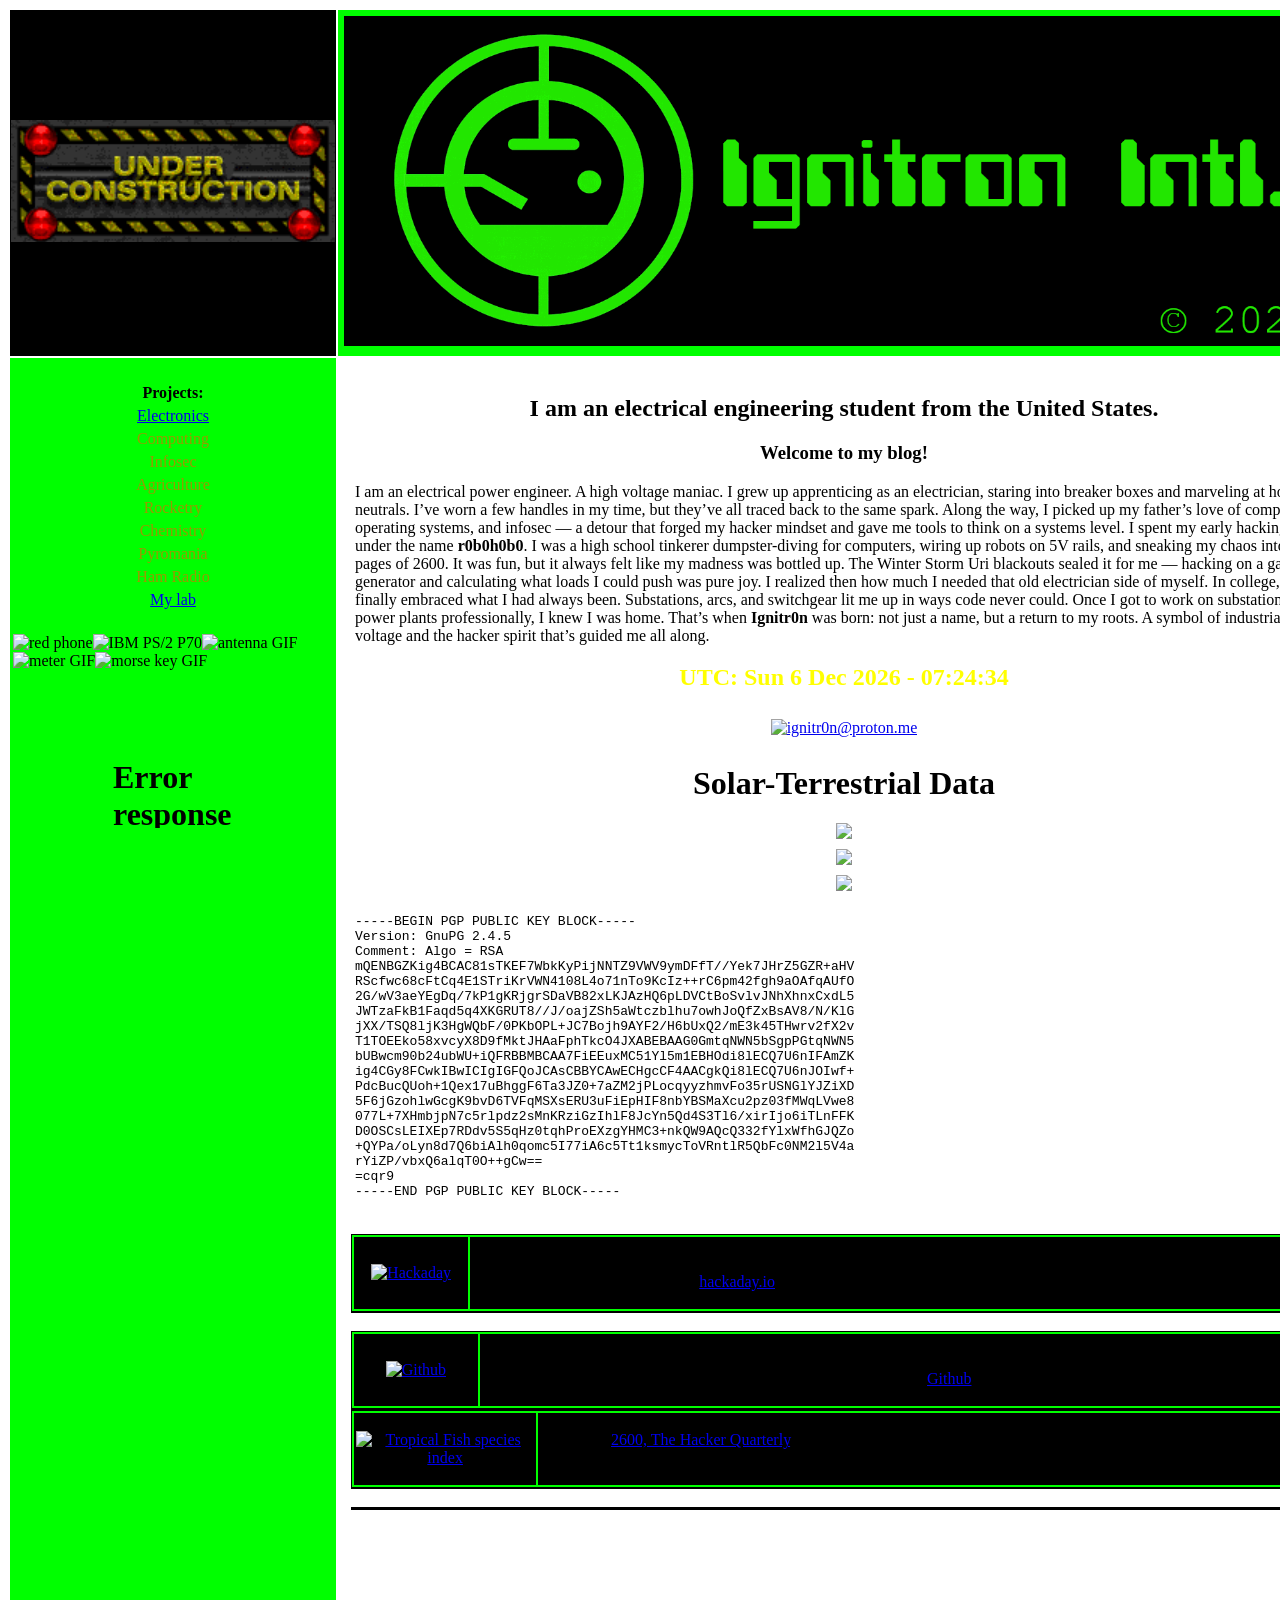
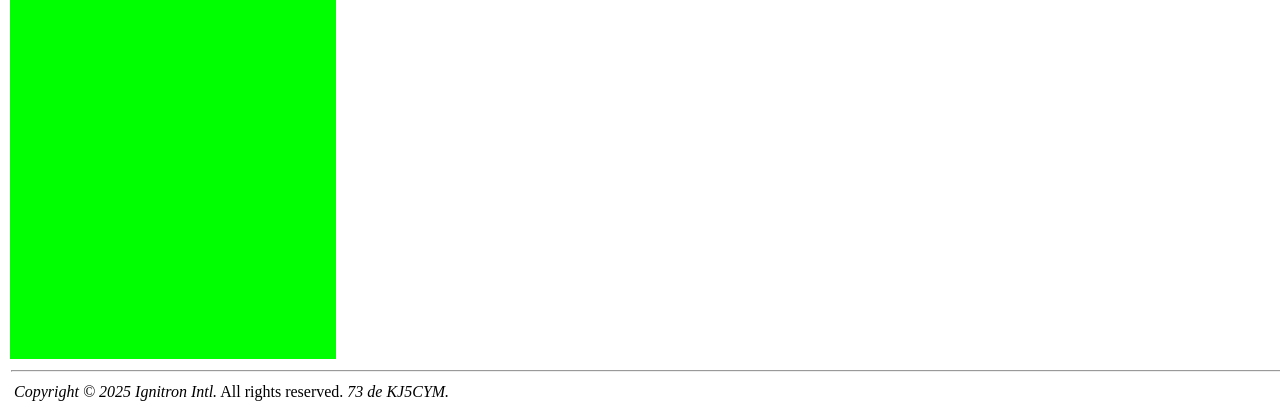
==== commit ec00d3ee: "Update blog.html" ====
--- a/blog.html
+++ b/blog.html
@@ -166,7 +166,7 @@
 <td align="center" colspan="2">
 <h2>I am an electrical engineering student from the United States.</h2>
 <h3>Welcome to my blog!</h3>
-<p align="left" >I am an electrical power engineer. A high voltage maniac. A redneck nerd through and through. I grew up apprenticing as an electrician, staring into breaker boxes and marveling at hots and neutrals, and no microcontroller ever gave me the same rush as a high voltage mains panel. I’ve worn a few handles in my time, but they’ve all traced back to the same spark. Along the way, I picked up my father’s love of computers, operating systems, and infosec — a detour that sharpened my hacker mindset and gave me tools to think on a systems level. I spent my early hacking days under the name <b>r0b0h0b0</b>. I was a high school tinkerer dumpster-diving for computers, wiring up robots on 5V rails, and sneaking my chaos into the pages of 2600. It was fun, but it always felt like my madness was bottled up. The Winter Storm Uri blackouts sealed it for me — hacking on a gasoline generator and calculating what loads I could push was pure joy. I realized then how much I missed that old electrician side of myself. In college, I finally embraced what I had always been. Substations, arcs, and switchgear lit me up in ways code never could. Once I got to work on substations and power plants professionally, I knew I was home. That’s when <b>Ignitr0n</b> was born: not just a name, but a return to my roots. A symbol of industrial voltage and the hacker spirit that’s guided me all along.</p>
+<p align="left" >I am an electrical power engineer. A high voltage maniac. I grew up apprenticing as an electrician, staring into breaker boxes and marveling at hots and neutrals. I’ve worn a few handles in my time, but they’ve all traced back to the same spark. Along the way, I picked up my father’s love of computers, operating systems, and infosec — a detour that forged my hacker mindset and gave me tools to think on a systems level. I spent my early hacking days under the name <b>r0b0h0b0</b>. I was a high school tinkerer dumpster-diving for computers, wiring up robots on 5V rails, and sneaking my chaos into the pages of 2600. It was fun, but it always felt like my madness was bottled up. The Winter Storm Uri blackouts sealed it for me — hacking on a gasoline generator and calculating what loads I could push was pure joy. I realized then how much I needed that old electrician side of myself. In college, I finally embraced what I had always been. Substations, arcs, and switchgear lit me up in ways code never could. Once I got to work on substations and power plants professionally, I knew I was home. That’s when <b>Ignitr0n</b> was born: not just a name, but a return to my roots. A symbol of industrial voltage and the hacker spirit that’s guided me all along.</p>
 <script>
 
 // Anytime Anywhere Web Page Clock Generator
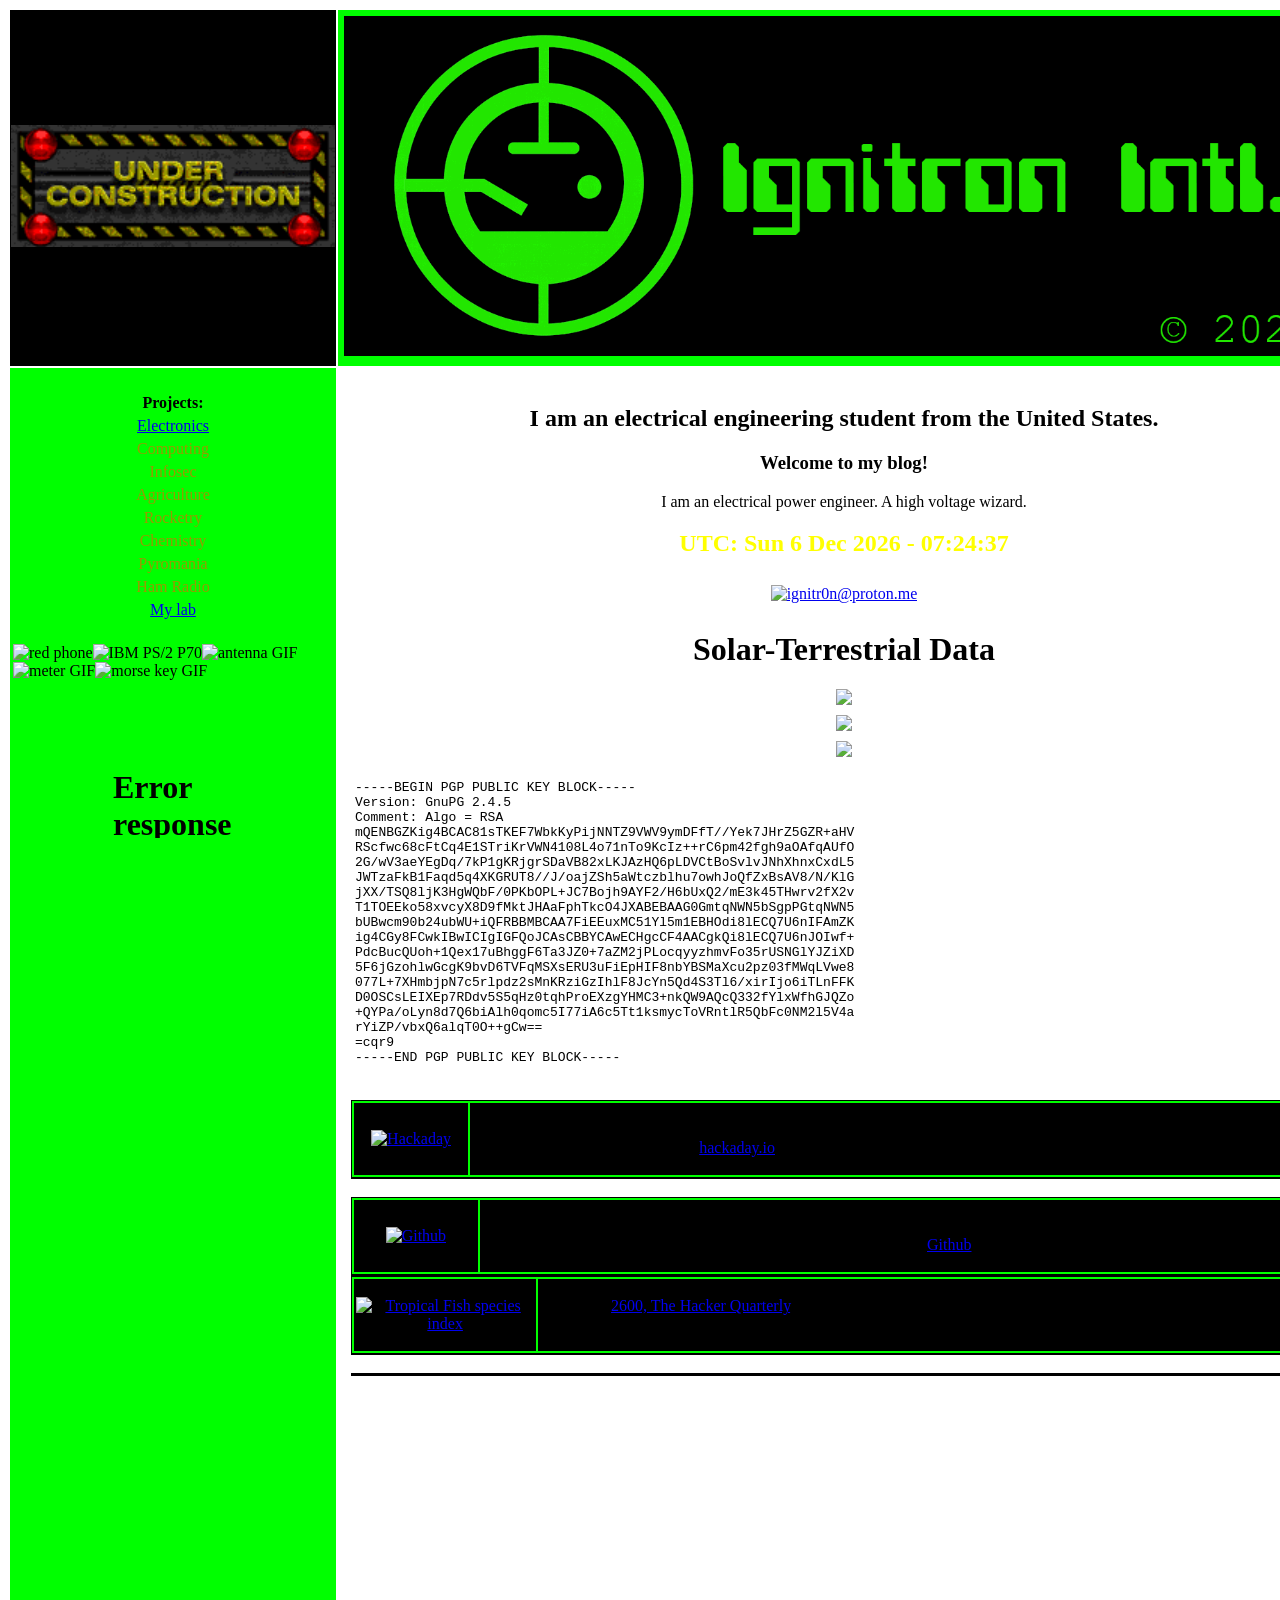
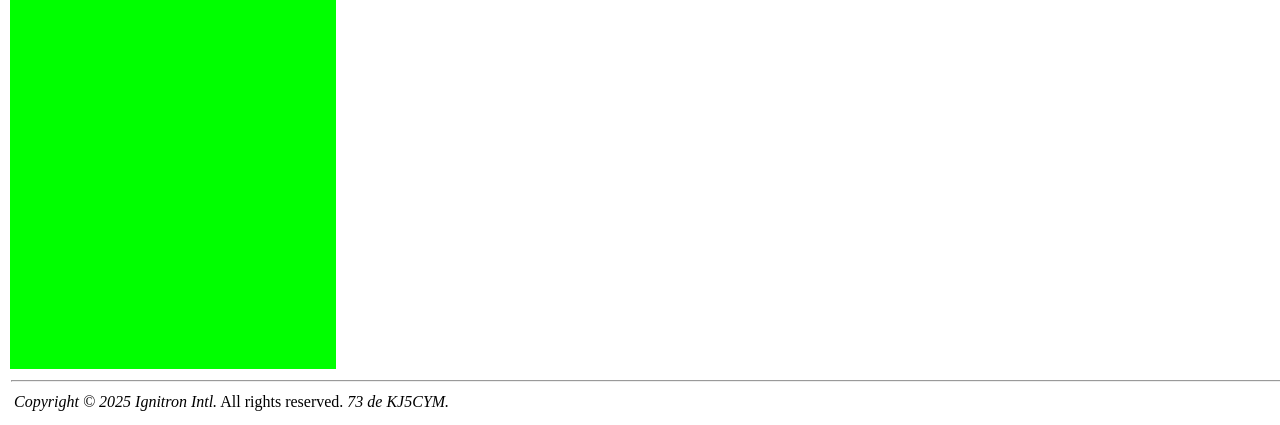
==== commit 42d7a255: "adjustments" ====
--- a/blog.html
+++ b/blog.html
@@ -33,7 +33,7 @@
       <tbody>
         <tr align="center">
           <td colspan="5" align="center">
-            <img src="./mmm_files/mmm-newlogo.gif" width="1000" height="330" border="0" alt="Microwave Machines Manufacturing">
+            <img src="./mmm_files/mmm-newlogo.gif" width="1000" height="340" border="0" alt="Ignitron Intl.">
           </td>
         </tr>
       </tbody>
@@ -166,7 +166,7 @@
 <td align="center" colspan="2">
 <h2>I am an electrical engineering student from the United States.</h2>
 <h3>Welcome to my blog!</h3>
-<p align="left" >I am an electrical power engineer. A high voltage maniac. I grew up apprenticing as an electrician, staring into breaker boxes and marveling at hots and neutrals. I’ve worn a few handles in my time, but they’ve all traced back to the same spark. Along the way, I picked up my father’s love of computers, operating systems, and infosec — a detour that forged my hacker mindset and gave me tools to think on a systems level. I spent my early hacking days under the name <b>r0b0h0b0</b>. I was a high school tinkerer dumpster-diving for computers, wiring up robots on 5V rails, and sneaking my chaos into the pages of 2600. It was fun, but it always felt like my madness was bottled up. The Winter Storm Uri blackouts sealed it for me — hacking on a gasoline generator and calculating what loads I could push was pure joy. I realized then how much I needed that old electrician side of myself. In college, I finally embraced what I had always been. Substations, arcs, and switchgear lit me up in ways code never could. Once I got to work on substations and power plants professionally, I knew I was home. That’s when <b>Ignitr0n</b> was born: not just a name, but a return to my roots. A symbol of industrial voltage and the hacker spirit that’s guided me all along.</p>
+<p align="center" >I am an electrical power engineer. A high voltage wizard.</p>
 <script>
 
 // Anytime Anywhere Web Page Clock Generator
